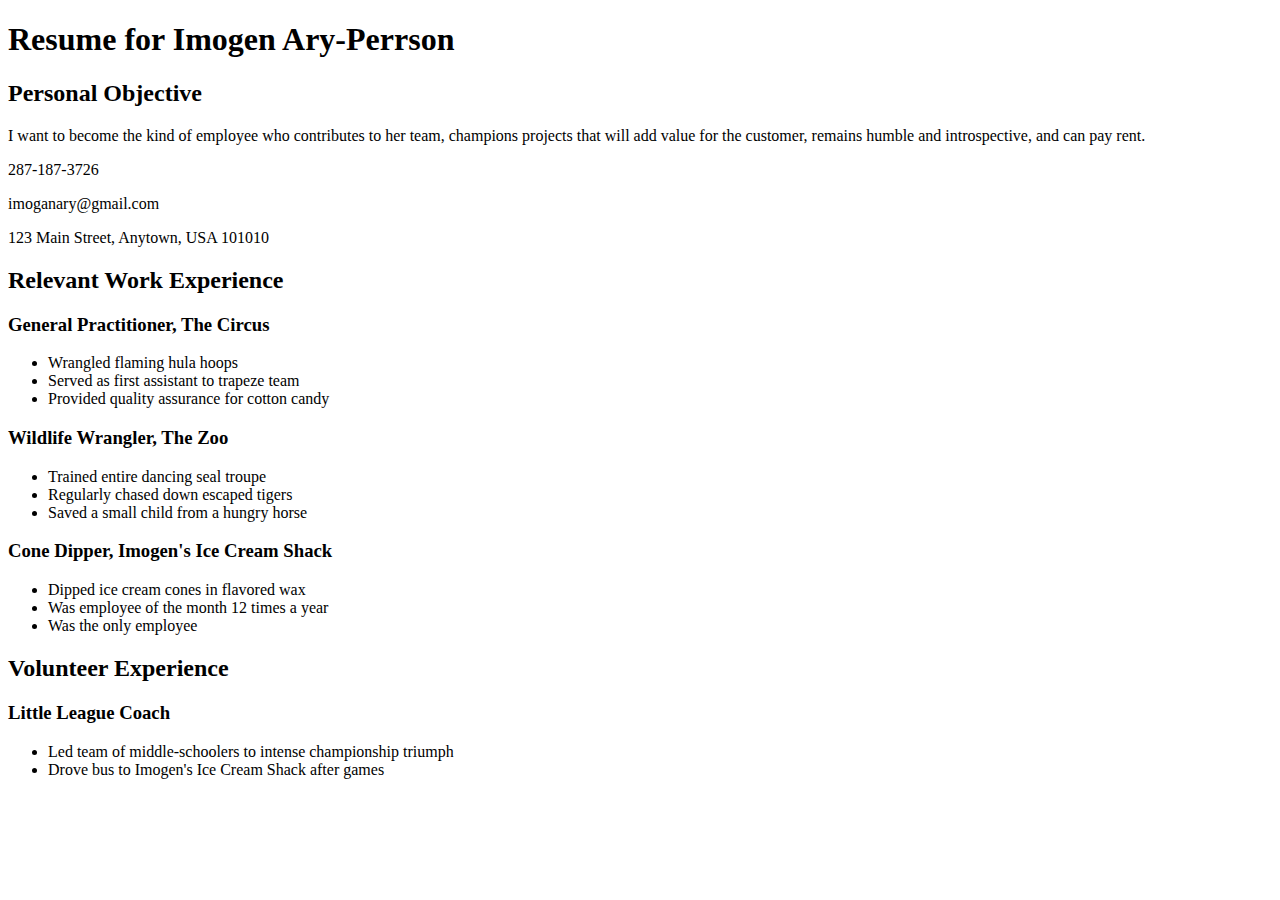
==== css/css-demo/index.html @ 0c06884b "Add link to elegant styles and fixed contact css sheets" ====
<!DOCTYPE html>
<html>
<head>
  <title>Resume</title>
  <!-- We're using Google Fonts, which you can also do on your sites, but you don't need to know how for any assessments in this unit. -->

  <link rel="stylesheet" href="styles/elegant-styles.css" type="text/css">

  <link href='https://fonts.googleapis.com/css?family=Dancing+Script' rel='stylesheet' type='text/css'>

  <link rel="stylesheet" href="styles/fixed-contact.css" type="text/css">
  
</head>
<body>
  <h1 id="resume-title">Resume for Imogen Ary-Perrson</h1>
  <section id="personal-objective">
    <h2>Personal Objective</h2>
    <p>I want to become the kind of employee who contributes to her team, champions projects that will add value for the customer, remains humble and introspective, and can pay rent.</p>
  </section>
  <section id="contact-info">
    <p>287-187-3726</p>
    <p>imoganary@gmail.com</p>
    <p>123 Main Street, Anytown, USA 101010</p>
  </section>

  <section id="work-experience">
    <h2 class="experience-category">Relevant Work Experience</h2>
    <section class="job">
      <h3>General Practitioner, The Circus</h3>
      <ul>
        <li>Wrangled flaming hula hoops</li>
        <li>Served as first assistant to trapeze team</li>
        <li class="featured">Provided quality assurance for cotton candy</li>
      </ul>
    </section>
    <section class="job">
      <h3>Wildlife Wrangler, The Zoo</h3>
      <ul>
        <li>Trained entire dancing seal troupe</li>
        <li>Regularly chased down escaped tigers</li>
        <li class="featured">Saved a small child from a hungry horse</li>
      </ul>
    </section>
    <section class="job">
      <h3>Cone Dipper, Imogen's Ice Cream Shack</h3>
      <ul>
        <li>Dipped ice cream cones in flavored wax</li>
        <li class="featured">Was employee of the month 12 times a year</li>
        <li>Was the only employee</li>
      </ul>
    </section>
  </section>

  <section id="volunteer-experience">
    <h2 class="experience-category">Volunteer Experience</h1>
    <section class="volunteer-gig">
      <h3>Little League Coach</h3>
      <ul>
        <li>Led team of middle-schoolers to intense championship triumph</li>
        <li>Drove bus to Imogen's Ice Cream Shack after games</li>
      </ul>
    </section>
  </section>
</body>
</html>
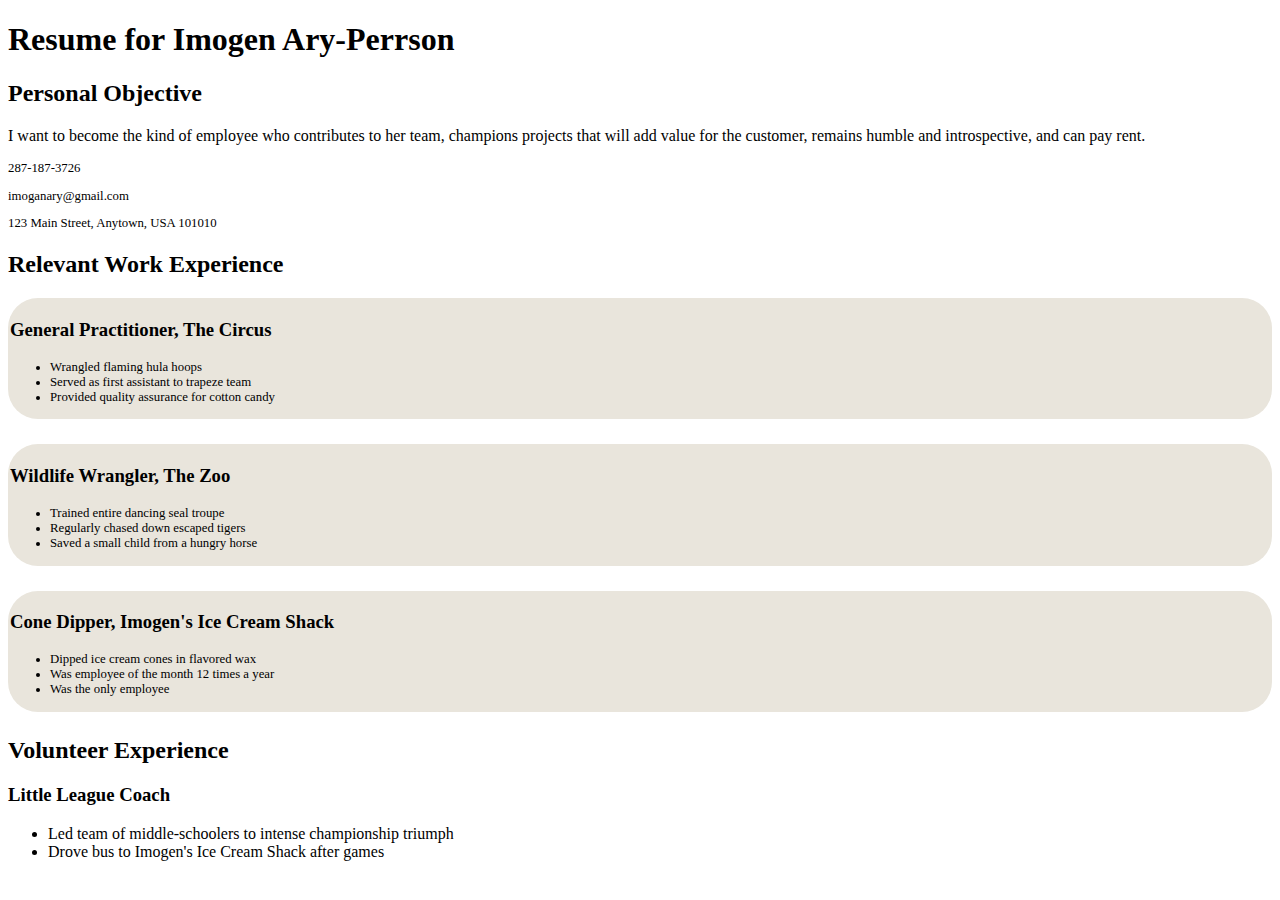
==== commit b944e2e2: "Add practice style sheet and add class to unordered lists" ====
--- a/css/css-demo/index.html
+++ b/css/css-demo/index.html
@@ -9,6 +9,8 @@
   <link href='https://fonts.googleapis.com/css?family=Dancing+Script' rel='stylesheet' type='text/css'>
 
   <link rel="stylesheet" href="styles/fixed-contact.css" type="text/css">
+
+  <link rel="stylesheet" href="styles/practice.css" type="text/css">
   
 </head>
 <body>
@@ -27,7 +29,7 @@
     <h2 class="experience-category">Relevant Work Experience</h2>
     <section class="job">
       <h3>General Practitioner, The Circus</h3>
-      <ul>
+      <ul class="accomps">
         <li>Wrangled flaming hula hoops</li>
         <li>Served as first assistant to trapeze team</li>
         <li class="featured">Provided quality assurance for cotton candy</li>
@@ -35,7 +37,7 @@
     </section>
     <section class="job">
       <h3>Wildlife Wrangler, The Zoo</h3>
-      <ul>
+      <ul class="accomps">
         <li>Trained entire dancing seal troupe</li>
         <li>Regularly chased down escaped tigers</li>
         <li class="featured">Saved a small child from a hungry horse</li>
@@ -43,7 +45,7 @@
     </section>
     <section class="job">
       <h3>Cone Dipper, Imogen's Ice Cream Shack</h3>
-      <ul>
+      <ul class="accomps">
         <li>Dipped ice cream cones in flavored wax</li>
         <li class="featured">Was employee of the month 12 times a year</li>
         <li>Was the only employee</li>
--- a/css/css-demo/styles/practice.css
+++ b/css/css-demo/styles/practice.css
@@ -0,0 +1,15 @@
+#contact-info {
+  font-size: .8em;
+}
+
+.job {
+  background-color: #e9e5dc;
+  border-radius: 30px;
+  margin-top: 4px;
+  padding: 2px;
+  margin-bottom: 25px;
+}
+
+.accomps {
+  font-size: .8em;
+}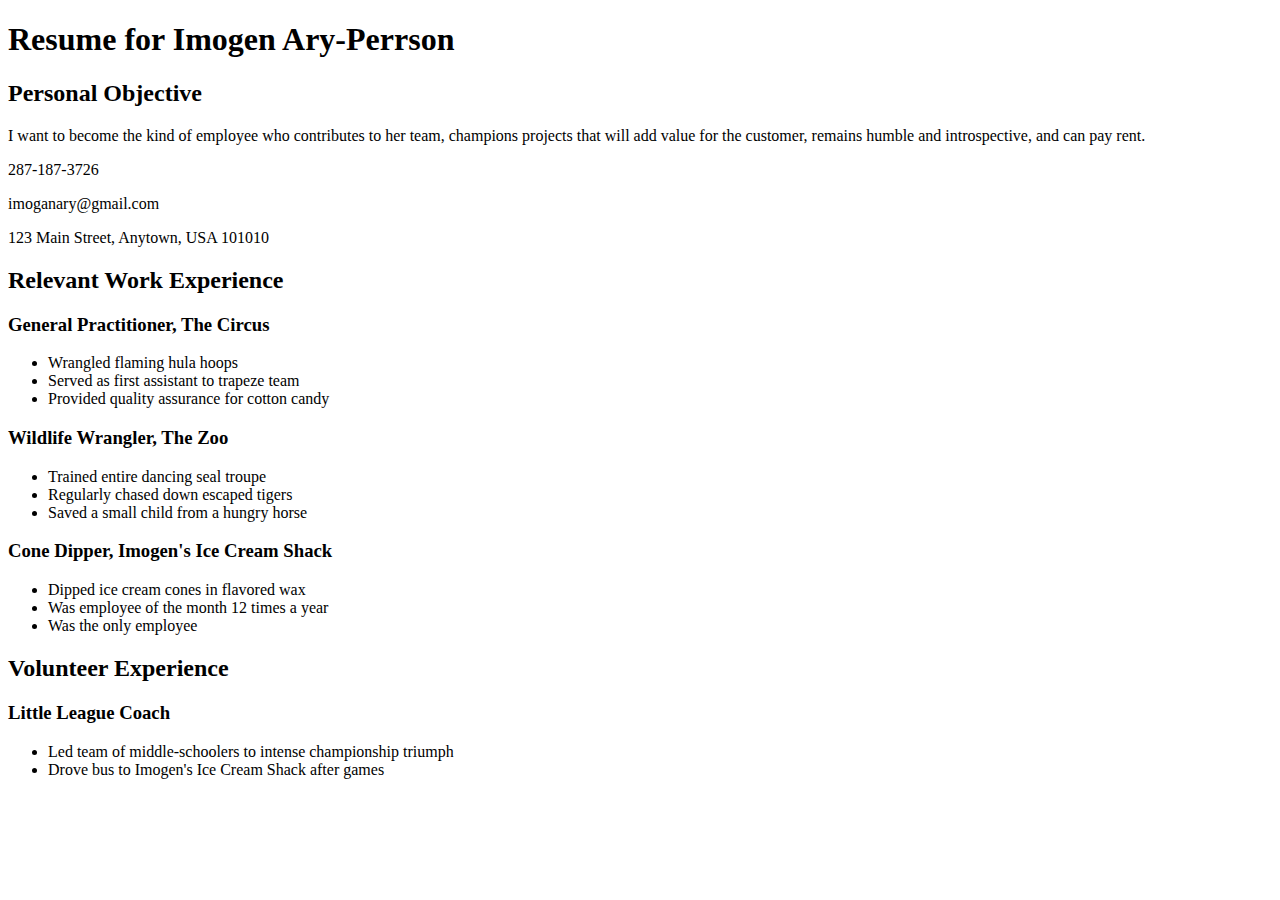
==== commit 4eed2da7: "Merge pull request #13 from bjnewman/css-demo" ====
--- a/css/css-demo/index.html
+++ b/css/css-demo/index.html
@@ -9,8 +9,6 @@
   <link href='https://fonts.googleapis.com/css?family=Dancing+Script' rel='stylesheet' type='text/css'>
 
   <link rel="stylesheet" href="styles/fixed-contact.css" type="text/css">
-
-  <link rel="stylesheet" href="styles/practice.css" type="text/css">
   
 </head>
 <body>
@@ -29,7 +27,7 @@
     <h2 class="experience-category">Relevant Work Experience</h2>
     <section class="job">
       <h3>General Practitioner, The Circus</h3>
-      <ul class="accomps">
+      <ul>
         <li>Wrangled flaming hula hoops</li>
         <li>Served as first assistant to trapeze team</li>
         <li class="featured">Provided quality assurance for cotton candy</li>
@@ -37,7 +35,7 @@
     </section>
     <section class="job">
       <h3>Wildlife Wrangler, The Zoo</h3>
-      <ul class="accomps">
+      <ul>
         <li>Trained entire dancing seal troupe</li>
         <li>Regularly chased down escaped tigers</li>
         <li class="featured">Saved a small child from a hungry horse</li>
@@ -45,7 +43,7 @@
     </section>
     <section class="job">
       <h3>Cone Dipper, Imogen's Ice Cream Shack</h3>
-      <ul class="accomps">
+      <ul>
         <li>Dipped ice cream cones in flavored wax</li>
         <li class="featured">Was employee of the month 12 times a year</li>
         <li>Was the only employee</li>
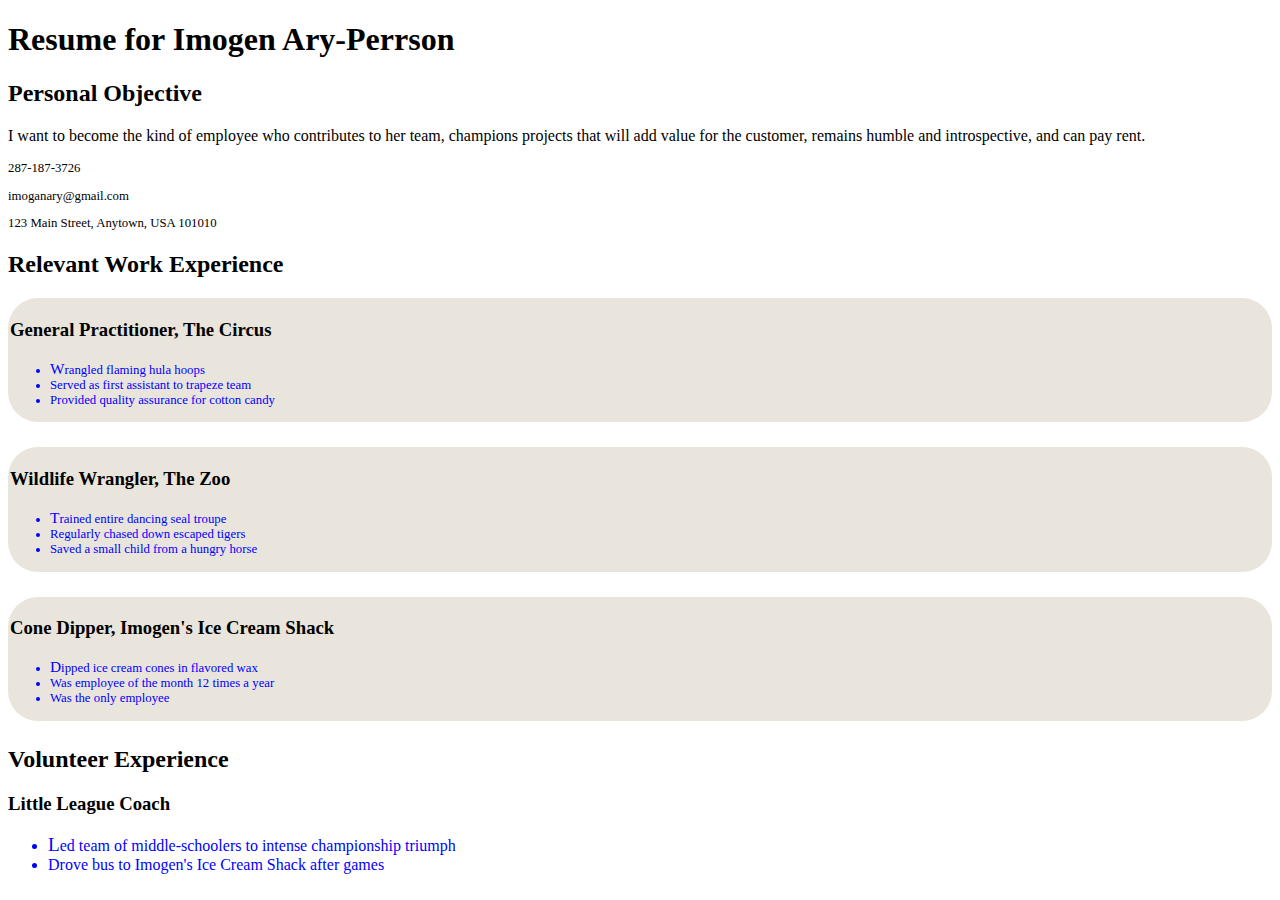
==== commit 5350a6da: "Merge pull request #14 from bjnewman/practice-css" ====
--- a/css/css-demo/index.html
+++ b/css/css-demo/index.html
@@ -9,6 +9,8 @@
   <link href='https://fonts.googleapis.com/css?family=Dancing+Script' rel='stylesheet' type='text/css'>
 
   <link rel="stylesheet" href="styles/fixed-contact.css" type="text/css">
+
+  <link rel="stylesheet" href="styles/practice.css" type="text/css">
   
 </head>
 <body>
@@ -27,7 +29,7 @@
     <h2 class="experience-category">Relevant Work Experience</h2>
     <section class="job">
       <h3>General Practitioner, The Circus</h3>
-      <ul>
+      <ul class="accomps">
         <li>Wrangled flaming hula hoops</li>
         <li>Served as first assistant to trapeze team</li>
         <li class="featured">Provided quality assurance for cotton candy</li>
@@ -35,7 +37,7 @@
     </section>
     <section class="job">
       <h3>Wildlife Wrangler, The Zoo</h3>
-      <ul>
+      <ul class="accomps">
         <li>Trained entire dancing seal troupe</li>
         <li>Regularly chased down escaped tigers</li>
         <li class="featured">Saved a small child from a hungry horse</li>
@@ -43,7 +45,7 @@
     </section>
     <section class="job">
       <h3>Cone Dipper, Imogen's Ice Cream Shack</h3>
-      <ul>
+      <ul class="accomps">
         <li>Dipped ice cream cones in flavored wax</li>
         <li class="featured">Was employee of the month 12 times a year</li>
         <li>Was the only employee</li>
--- a/css/css-demo/styles/practice.css
+++ b/css/css-demo/styles/practice.css
@@ -0,0 +1,25 @@
+#contact-info {
+  font-size: .8em;
+}
+
+.job {
+  background-color: #e9e5dc;
+  border-radius: 30px;
+  margin-top: 4px;
+  padding: 2px;
+  margin-bottom: 25px;
+}
+
+.accomps {
+  font-size: .8em;
+}
+
+ul > li {
+color: blue;
+}
+
+ul:first-letter {
+font-size: 1.2em;
+} 
+
+
